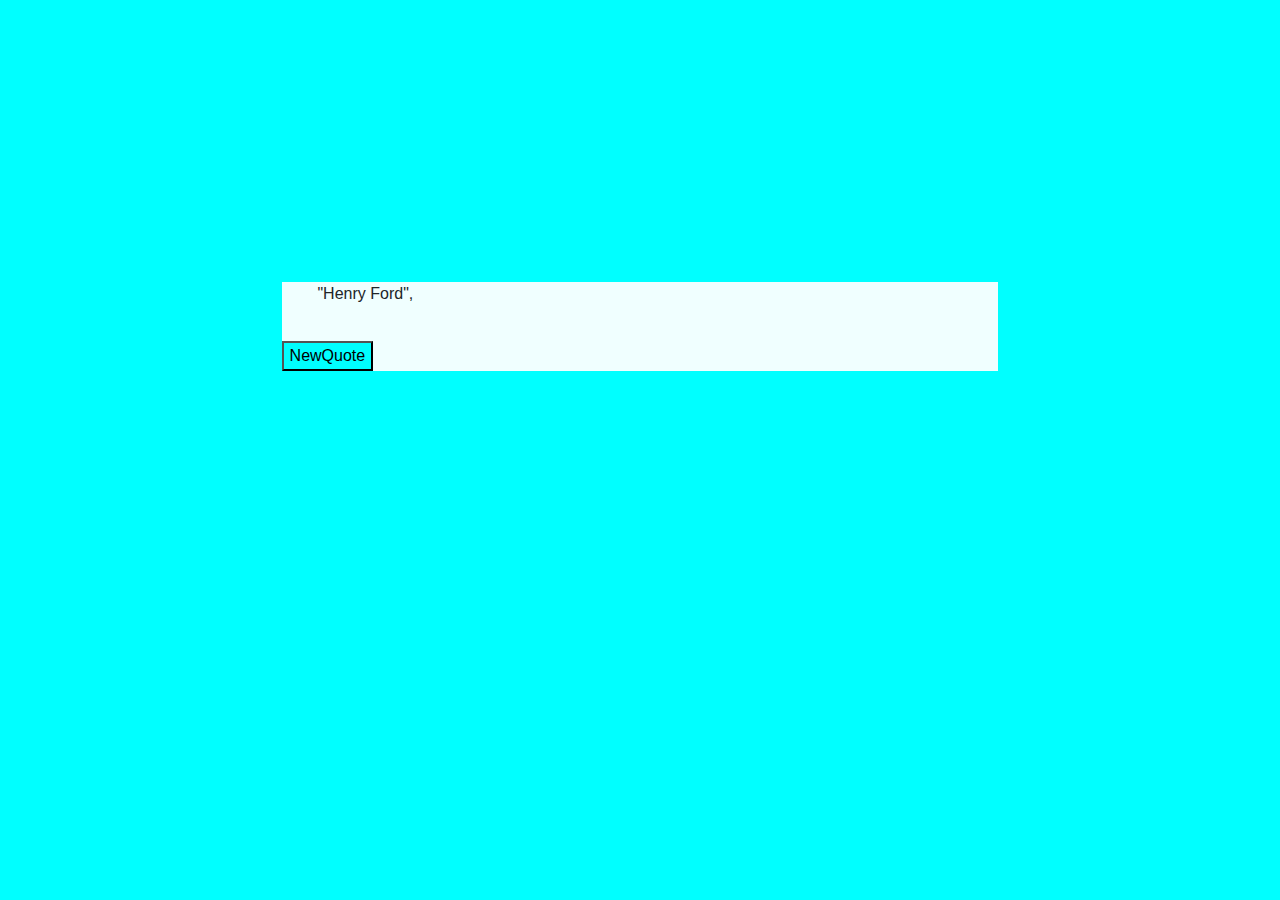
==== week-6/Homework/mandatory/2-quotegenerator/index.html @ 345e3227 "quote generator almost fixed" ====
<!DOCTYPE html>
<html>
  <head>
    <title>Quote Generator</title>
    
    <link
      rel="stylesheet"
      href="https://stackpath.bootstrapcdn.com/bootstrap/4.4.1/css/bootstrap.min.css"
      integrity="sha384-Vkoo8x4CGsO3+Hhxv8T/Q5PaXtkKtu6ug5TOeNV6gBiFeWPGFN9MuhOf23Q9Ifjh"
      crossorigin="anonymous"
    />
    <link rel="stylesheet" href="style.css" />
  </head>
  <body id=backgroundColorBody>
    <div id=quoteDiv>
      <p id=quoteParagraph>
        <!-- "Whether you think you can or you think you can’t, you’re right.", -->
      </p>
      <p id=quoteAuthorParagraph>
         "Henry Ford",
      </p>
      <button id=newQuoteButton>NewQuote</Button>
    </div>
    <!-- Write your HTML in here -->
    <script src="quotes.js"></script>
  </body>

</html>
---- week-6/Homework/mandatory/2-quotegenerator/style.css ----
/** Write your CSS in here **/
#backgroundColorBody{
    background-color: aqua;
    
    
}

#quoteDiv{
background-color: azure;
margin: 22%;


}
#quoteParagraph{
    margin:10%;
}

#quoteAuthorParagraph{
    margin:5%;
    justify-content: right;
}

#newQuoteButton{
background-color: aqua;

margin-right: 55%;
justify-content: right;
}
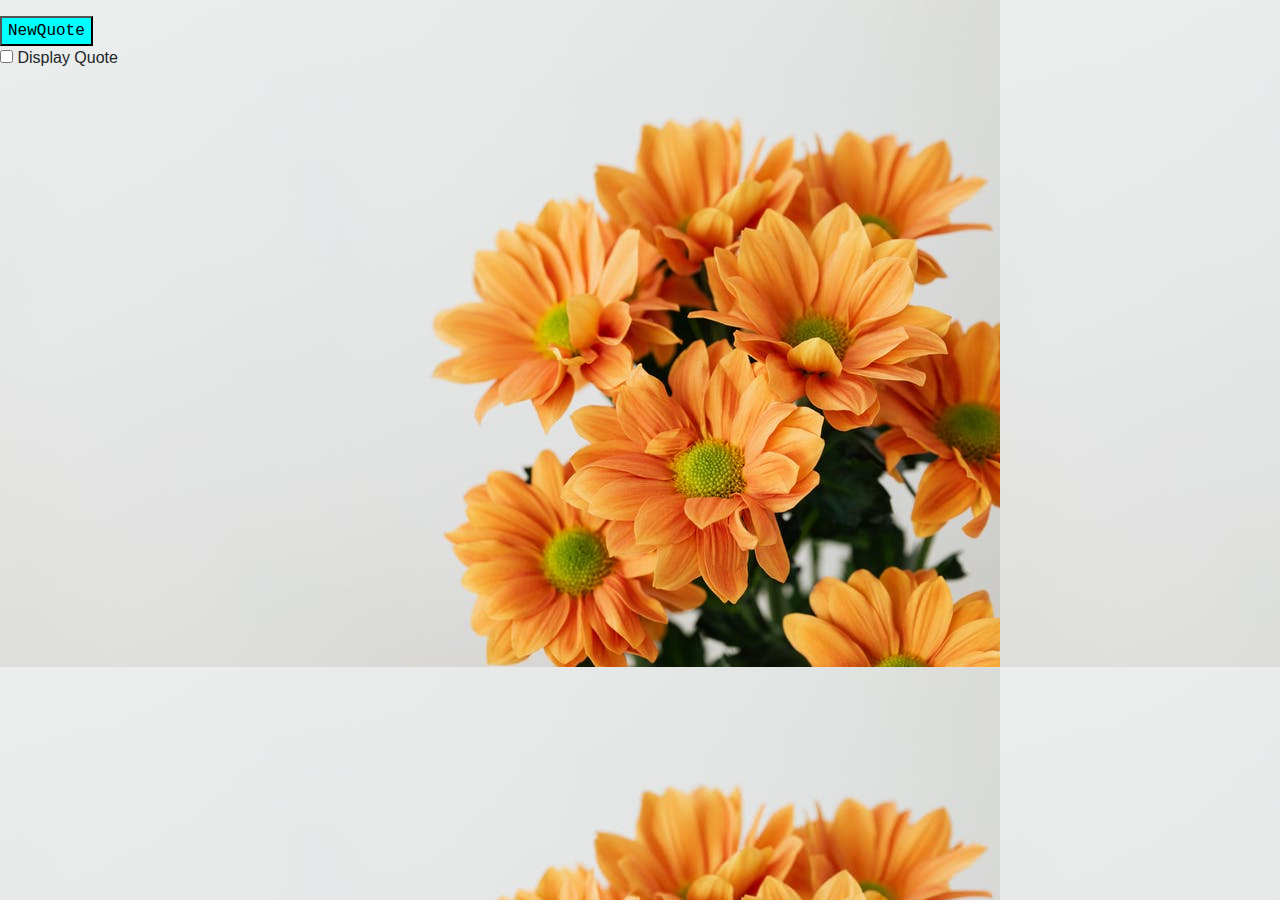
==== commit 7463d36a: "all manadator exercise has been solved" ====
--- a/week-6/Homework/mandatory/2-quotegenerator/index.html
+++ b/week-6/Homework/mandatory/2-quotegenerator/index.html
@@ -17,10 +17,16 @@
         <!-- "Whether you think you can or you think you can’t, you’re right.", -->
       </p>
       <p id=quoteAuthorParagraph>
-         "Henry Ford",
+         <!-- "Henry Ford", -->
       </p>
       <button id=newQuoteButton>NewQuote</Button>
     </div>
+    <form>
+      <form action="/action_page.php">
+        <input type="checkbox" id="displayQuoteTrue" name="quoteBox" value="on">
+        <label for="vehicle1"> Display Quote</label><br>
+        
+    </form>
     <!-- Write your HTML in here -->
     <script src="quotes.js"></script>
   </body>
--- a/week-6/Homework/mandatory/2-quotegenerator/style.css
+++ b/week-6/Homework/mandatory/2-quotegenerator/style.css
@@ -1,28 +1,39 @@
 /** Write your CSS in here **/
 #backgroundColorBody{
-    background-color: aqua;
+    background-image: url(images/image4.jpeg)
+}
     
     
-}
+
 
 #quoteDiv{
-background-color: azure;
-margin: 22%;
+color:rgb(54, 52, 48);
+font-family: 'Courier New', Courier, monospace;
+font-size: medium;
 
 
 }
 #quoteParagraph{
-    margin:10%;
+    color:wheat;
+font-family: 'Courier New', Courier, monospace;
+font-size: 3rem;
+    
+    color:rgb(54, 52, 48);
+    font-weight: bolder;
 }
 
 #quoteAuthorParagraph{
-    margin:5%;
+    
     justify-content: right;
+    color:rgb(54, 52, 48);
+    font-weight: bolder;
+    font-size: 2.5rem;
 }
 
 #newQuoteButton{
 background-color: aqua;
 
-margin-right: 55%;
+
 justify-content: right;
-}+}
+
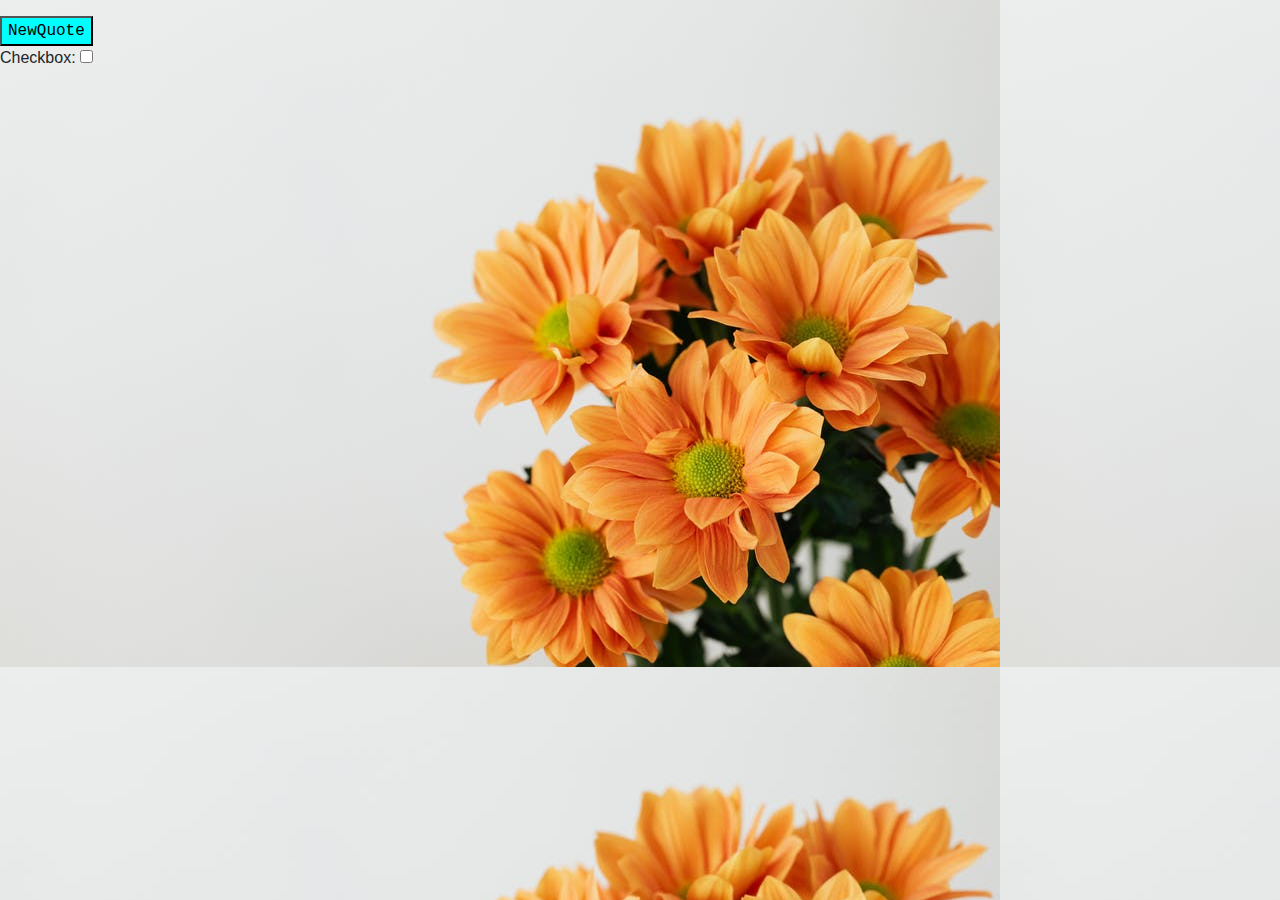
==== commit 8738858d: "quote generator extra work fixed" ====
--- a/week-6/Homework/mandatory/2-quotegenerator/index.html
+++ b/week-6/Homework/mandatory/2-quotegenerator/index.html
@@ -23,8 +23,9 @@
     </div>
     <form>
       <form action="/action_page.php">
-        <input type="checkbox" id="displayQuoteTrue" name="quoteBox" value="on">
-        <label for="vehicle1"> Display Quote</label><br>
+        Checkbox: <input type="checkbox" id="myCheck">
+        
+        <p id="text" style="display:none">Checkbox is CHECKED!</p>
         
     </form>
     <!-- Write your HTML in here -->
